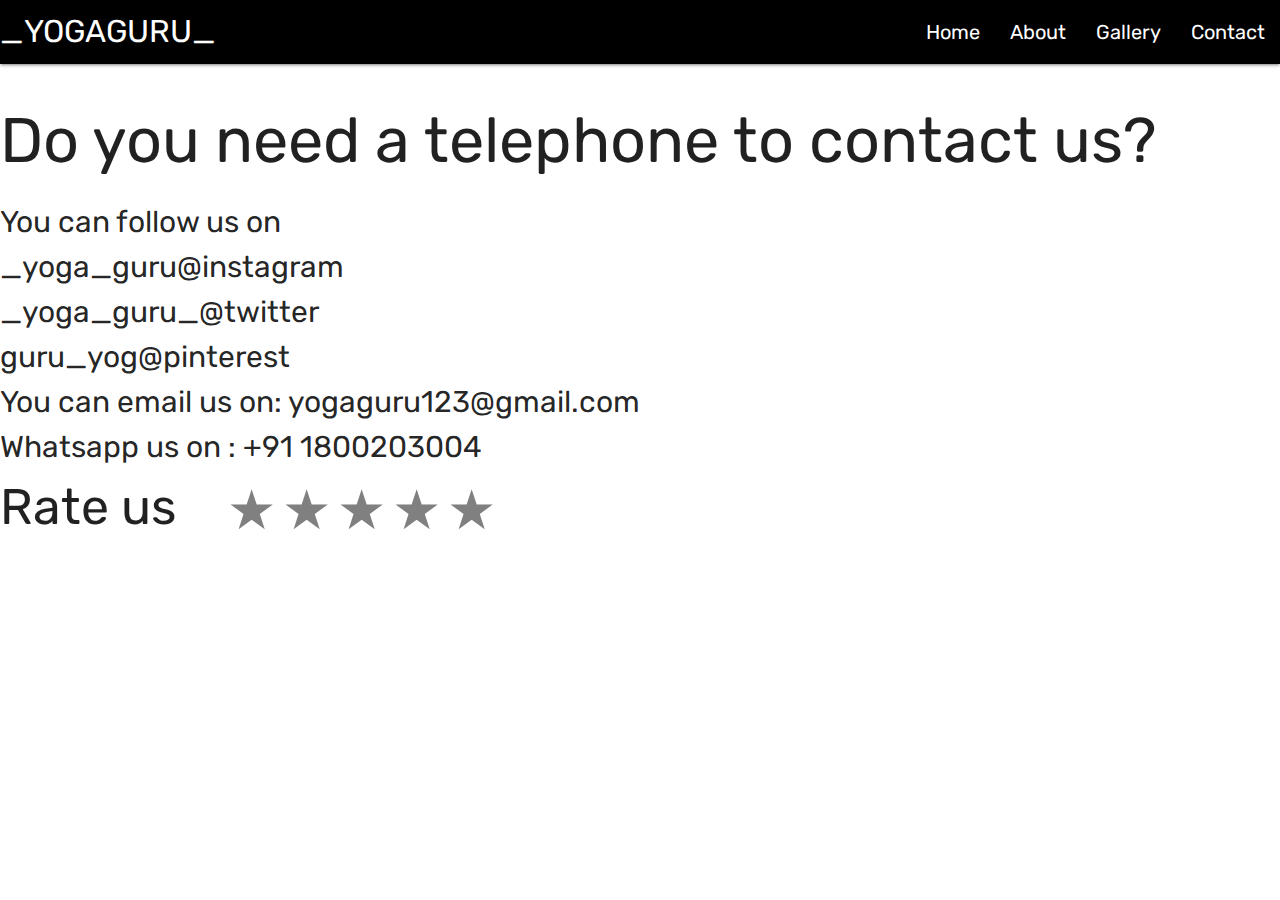
==== Contact.html @ 4fcd8dc3 "Add files via upload" ====
<html>

<head>
    <meta charset="UTF-8">
    <meta name="viewport" content="width=device-width, initial-scale=1.0">
    <meta http-equiv="X-UA-Compatible" content="ie=edge">
    <link rel="stylesheet" href="https://cdnjs.cloudflare.com/ajax/libs/materialize/1.0.0/css/materialize.min.css">
    <!-- Compiled and minified JavaScript -->
    <script src="https://cdnjs.cloudflare.com/ajax/libs/materialize/1.0.0/js/materialize.min.js"></script>
    <link href="https://fonts.googleapis.com/icon?family=Material+Icons" rel="stylesheet">
    <link href="https://fonts.googleapis.com/css?family=Rubik&display=swap" rel="stylesheet">
    <title>Contact us</title>
</head>
<style>
    body {
        background: url("https://edgemakers.com/wp-content/uploads/sites/3/2017/02/contact-us.jpg") fixed no-repeat center;
        background-size: cover;
    }
    
    * {
        margin: 0;
        padding: 0;
    }
    
    div.rate {
        float: left;
        height: 46px;
        padding: 0 50px;
    }
    
    div.rate:not(:checked)>input {
        position: absolute;
        top: -9999px;
    }
    
    div.rate:not(:checked)>label {
        float: right;
        width: 1em;
        overflow: hidden;
        white-space: nowrap;
        cursor: pointer;
        font-size: 55px;
        color: gray;
    }
    
    div.rate:not(:checked)>label:before {
        content: ' ★ ';
    }
    
    div.rate>input:checked~label {
        color: black;
    }
    
    div.rate:not(:checked)>label:hover,
    div.rate:not(:checked)>label:hover~label {
        color: black;
    }
    
    div.rate>input:checked+label:hover,
    div.rate>input:checked+label:hover~label,
    div.rate>input:checked~label:hover,
    div.rate>input:checked~label:hover~label,
    div.rate>label:hover~input:checked~label {
        color: black;
    }
</style>

<body style="font-family: 'Rubik', sans-serif;">
    <nav>
        <div class="nav-wrapper black">
            <a href="#" class="brand-logo" style="color: white;">_YOGAGURU_</a>
            <ul id="nav-mobile" class="right hide-on-med-and-down">
                <li><a href="index.html" style="color: white; font-size: 20px;">Home</a></li>
                <li><a href="About.html " style=" color: white;font-size: 20px; ">About</a></li>
                <li><a href="Gallery.html" style="color: white;font-size: 20px;">Gallery</a>
                </li>
                <li>
                    <a href="Contact.html " style=" color: white; font-size: 20px;">Contact</a></li>
            </ul>
        </div>
    </nav>
    <h1>Do you need a telephone to contact us?</h1>
    <p style="font-size: 30px;">You can follow us on<br>_yoga_guru@instagram<br>_yoga_guru_@twitter<br>guru_yog@pinterest</p>
    <p style="font-size: 30px;">You can email us on: yogaguru123@gmail.com</p>
    <p style="font-size: 30px;">Whatsapp us on : +91 1800203004</p>

    <p style="font-size: 50px; float: left;">Rate us</p>
    <div class="rate">
        <input type="radio" id="star5" name="rate" value="5" />
        <label for="star5" title="text">5 stars</label>
        <input type="radio" id="star4" name="rate" value="4" />
        <label for="star4" title="text">4 stars</label>
        <input type="radio" id="star3" name="rate" value="3" />
        <label for="star3" title="text">3 stars</label>
        <input type="radio" id="star2" name="rate" value="2" />
        <label for="star2" title="text">2 stars</label>
        <input type="radio" id="star1" name="rate" value="1" />
        <label for="star1" title="text">1 star</label>
    </div>
</body>

</html>
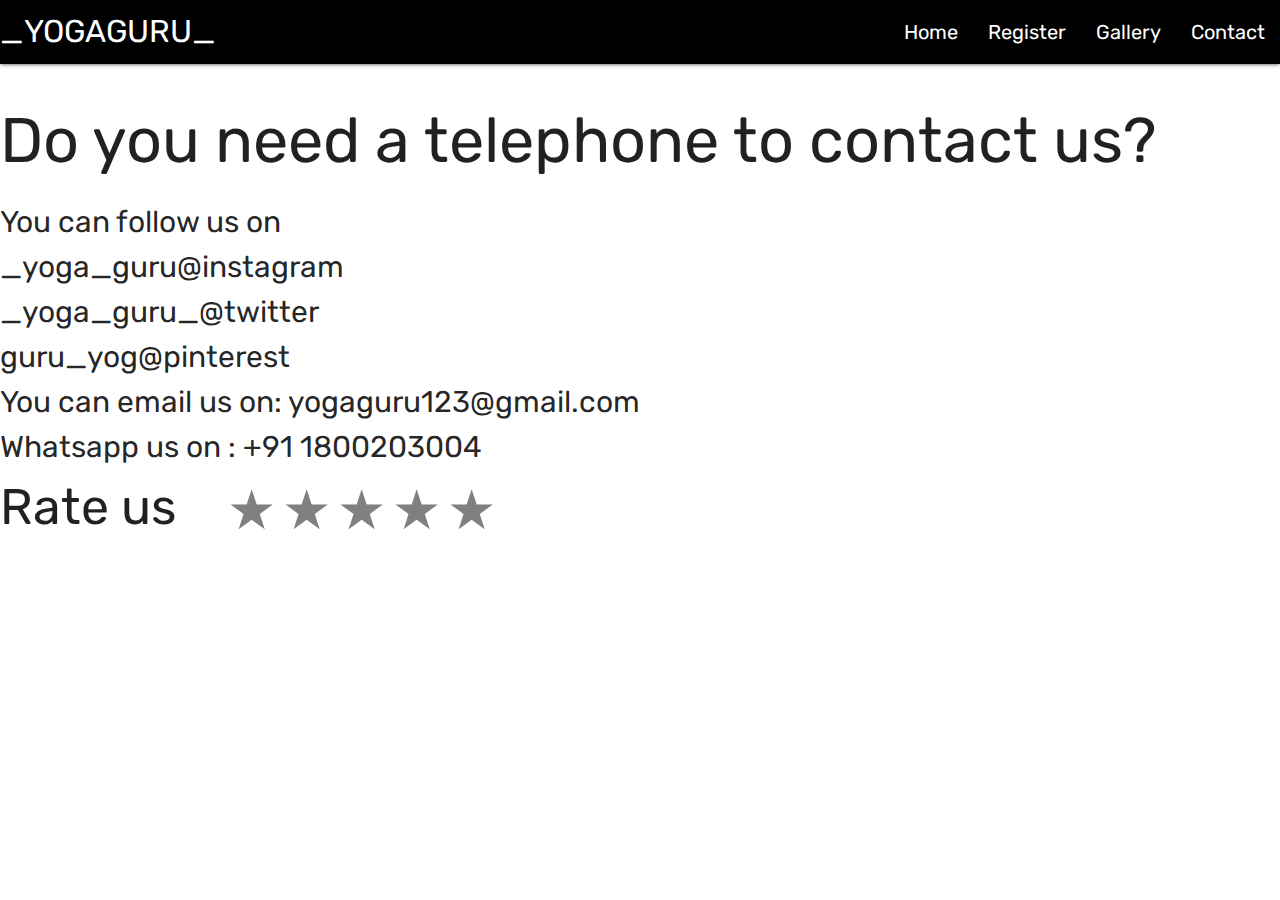
==== commit 2db0a99e: "Update Contact.html" ====
--- a/Contact.html
+++ b/Contact.html
@@ -71,7 +71,7 @@
             <a href="#" class="brand-logo" style="color: white;">_YOGAGURU_</a>
             <ul id="nav-mobile" class="right hide-on-med-and-down">
                 <li><a href="index.html" style="color: white; font-size: 20px;">Home</a></li>
-                <li><a href="About.html " style=" color: white;font-size: 20px; ">About</a></li>
+                <li><a href="Register.html " style=" color: white;font-size: 20px; ">Register</a></li>
                 <li><a href="Gallery.html" style="color: white;font-size: 20px;">Gallery</a>
                 </li>
                 <li>
@@ -99,4 +99,4 @@
     </div>
 </body>
 
-</html>+</html>
